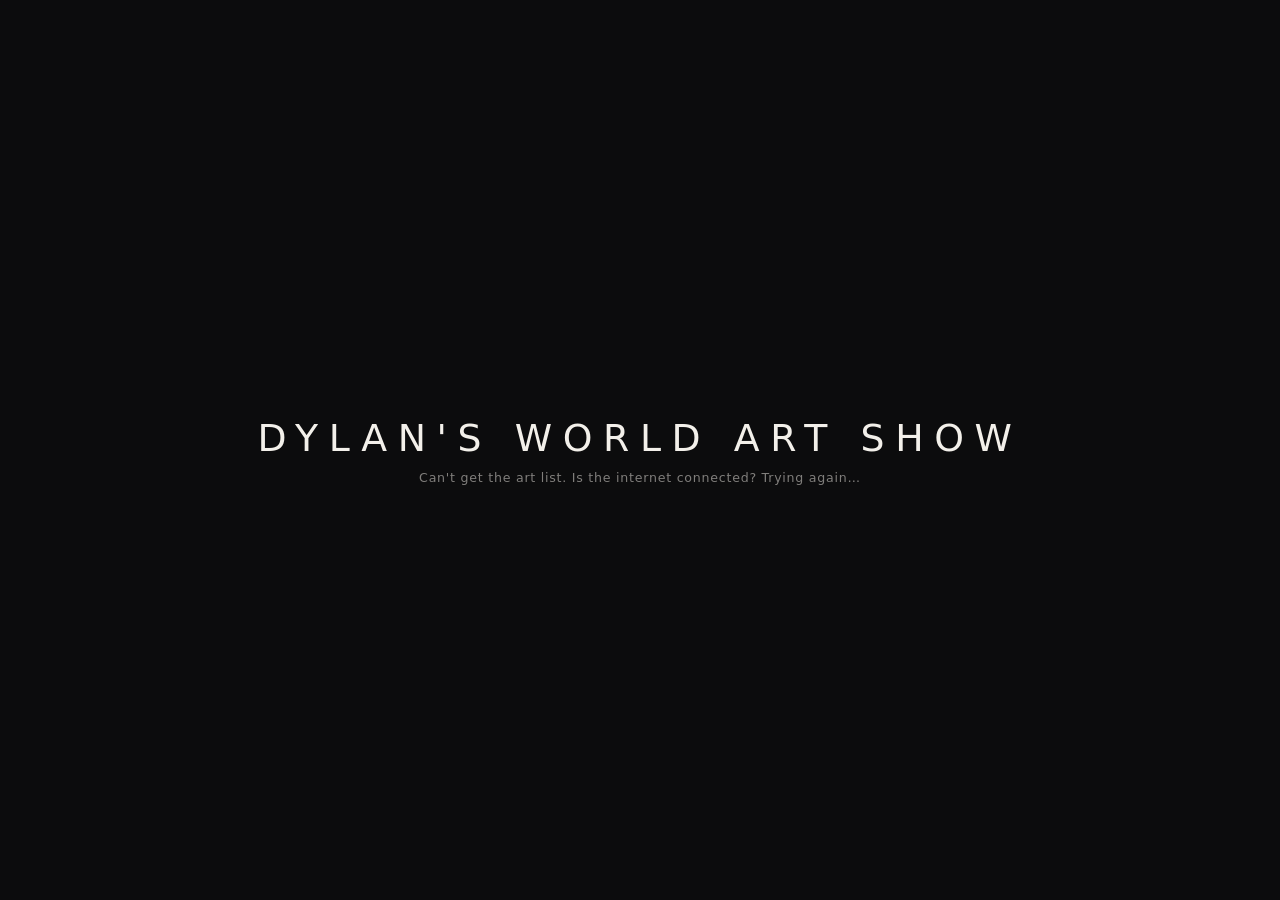
==== index.html @ 71cfb9f1 "v2.7: only a click on empty space closes; controls work, also inside the Morning/Night Screens (clos" ====
<!doctype html>
<html lang="en">
<head>
<meta charset="utf-8">
<meta name="viewport" content="width=device-width, initial-scale=1, viewport-fit=cover">
<title>Dylan's World Art Show</title>
<meta name="theme-color" content="#0c0c0d">
<!-- Added to an iPad home screen, it opens full screen like an app. -->
<meta name="apple-mobile-web-app-capable" content="yes">
<meta name="mobile-web-app-capable" content="yes">
<meta name="apple-mobile-web-app-status-bar-style" content="black-translucent">
<meta name="apple-mobile-web-app-title" content="Dylan's World Art Show">
<link rel="apple-touch-icon" href="icons/icon-180.png">
<link rel="manifest" href="manifest.json">
<link rel="icon" href="art.ico">
<style>
  :root {
    --bg: #0c0c0d;
    --ink: #f3f0ea;
    --ink-2: rgba(243, 240, 234, .74);
    --ink-3: rgba(243, 240, 234, .50);
    --label-h: clamp(66px, 9.5vh, 100px);
    --side: max(clamp(18px, 3vw, 56px), env(safe-area-inset-left), env(safe-area-inset-right));
    --top: calc(clamp(18px, 3.4vh, 44px) + env(safe-area-inset-top));
    --bottom: env(safe-area-inset-bottom);
    --fade: 1400ms;
  }
  html, body { margin: 0; height: 100%; overflow: hidden; background: var(--bg); }
  body {
    position: fixed; inset: 0;
    color: var(--ink);
    font-family: "Segoe UI Variable Text", "Segoe UI", -apple-system, system-ui, sans-serif;
    -webkit-font-smoothing: antialiased;
    user-select: none; -webkit-user-select: none; -webkit-touch-callout: none;
    -webkit-tap-highlight-color: transparent;
    touch-action: none;   /* swipes change the piece; no scrolling or zooming the page */
  }
  body.idle, body.idle * { cursor: none; }

  /* Two slides stacked; the new one fades in over the old one. */
  .slide { position: absolute; inset: 0; opacity: 0; transition: opacity var(--fade) ease; }
  .slide.shown { opacity: 1; }
  .slide.front { z-index: 1; }

  /* Every piece fills the same frame: the art is fitted whole (never cropped), and the space around it
     is filled with a soft, dark, blurred copy of the same piece. */
  .wash {
    position: absolute; inset: -80px;
    background-size: cover; background-position: center;
    filter: blur(50px) saturate(1.1) brightness(.40);
  }
  .shade { position: absolute; inset: 0; background: linear-gradient(to bottom, transparent 62%, rgba(0, 0, 0, .55)); }
  .frame {
    position: absolute; left: var(--side); right: var(--side);
    top: var(--top); bottom: calc(var(--label-h) + var(--bottom));
    display: flex; align-items: center; justify-content: center;
  }
  .art { display: block; box-shadow: 0 20px 70px rgba(0, 0, 0, .55), 0 3px 10px rgba(0, 0, 0, .35); }

  .label {
    position: absolute; right: var(--side); bottom: var(--bottom); height: var(--label-h);
    max-width: min(62vw, 900px);
    display: flex; flex-direction: column; justify-content: center; align-items: flex-end;
    gap: 3px; text-align: right;
  }
  @media (orientation: portrait) {
    .label { max-width: calc(100vw - 2 * var(--side) - 70px); }
  }
  .label > * { max-width: 100%; white-space: nowrap; overflow: hidden; text-overflow: ellipsis; }
  .who { font-size: clamp(13px, 1.55vh, 16px); font-weight: 600; letter-spacing: .01em; }
  .who .country { font-weight: 400; color: var(--ink-2); }
  .who .dot { color: var(--ink-3); margin: 0 .45em; font-weight: 400; }
  .what { font: italic clamp(12px, 1.4vh, 14.5px) Georgia, "Times New Roman", serif; color: var(--ink-2); }
  .where { font-size: clamp(10.5px, 1.2vh, 12px); color: var(--ink-3); text-decoration: none; letter-spacing: .02em; }
  .where:hover { color: var(--ink-2); text-decoration: underline; }

  #status {
    position: absolute; z-index: 2; left: var(--side); bottom: var(--bottom); height: var(--label-h);
    display: flex; align-items: center;
    font-size: clamp(11px, 1.25vh, 13px); color: var(--ink-3); letter-spacing: .04em;
  }
  #welcome {
    position: absolute; inset: 0; z-index: 3; display: flex; flex-direction: column;
    align-items: center; justify-content: center; gap: 10px; padding: 0 24px; text-align: center;
    transition: opacity 900ms ease; pointer-events: none;
  }
  #welcome h1 { margin: 0; font: 300 clamp(26px, 4.2vh, 44px) "Segoe UI Variable Display", "Segoe UI", -apple-system, system-ui, sans-serif; letter-spacing: .28em; text-transform: uppercase; }
  #welcome p { margin: 0; font-size: clamp(12px, 1.4vh, 14px); color: var(--ink-3); letter-spacing: .06em; }
  #welcome.gone { opacity: 0; }

  /* The desktop show (two screens, opened by launch.ps1 with ?desktop): the art fills this screen, and the
     artist, title and everything else about it are on the right screen. */
  /* Digital art on or off: shown while the show is paused (on the iPad, tap to pause). */
  #digital {
    display: none; position: absolute; z-index: 3; left: var(--side); top: var(--top);
    padding: 8px 16px; border-radius: 999px; border: 1px solid rgba(255, 255, 255, .3);
    background: rgba(0, 0, 0, .45); color: var(--ink); font-size: 14px; cursor: pointer;
  }
  #digital.on { background: rgba(255, 255, 255, .85); color: #111; }
  body.paused #digital { display: block; }
  #hideThis { display: none; position: absolute; z-index: 3; left: var(--side); top: calc(var(--top) + 48px); padding: 8px 16px; border-radius: 999px;
    border: 1px solid rgba(255, 255, 255, .3); background: rgba(0, 0, 0, .45); color: var(--ink); font-size: 14px; cursor: pointer; }
  body.paused #hideThis { display: block; }
  body.desktop .label, body.desktop #status, body.desktop #digital, body.desktop #hideThis { display: none; }
  body.desktop .frame { top: clamp(28px, 5vh, 60px); bottom: clamp(28px, 5vh, 60px); }
  #close {
    display: none; position: absolute; z-index: 4; top: 18px; right: 18px;
    width: 46px; height: 46px; border-radius: 50%; border: 1px solid rgba(255, 255, 255, .28);
    background: rgba(0, 0, 0, .38); color: #fff; font: 300 24px/44px "Segoe UI", sans-serif; text-align: center;
    cursor: pointer; opacity: .75; transition: opacity .2s, background .2s;
  }
  #close:hover { opacity: 1; background: rgba(190, 40, 40, .85); }
  body.desktop #close { display: block; }
  body.desktop.idle #close { cursor: pointer; }

  /* Light: a pale gallery wall around the piece instead of the dark one. */
  body.light { --bg: #efebe4; --ink: #1f1c18; --ink-2: rgba(31, 28, 24, .74); --ink-3: rgba(31, 28, 24, .50); }
  body.light .wash { filter: blur(70px) saturate(.9) brightness(1.45); opacity: .5; }
  body.light .shade { display: none; }
  body.light .art { box-shadow: 0 18px 50px rgba(0, 0, 0, .22), 0 2px 8px rgba(0, 0, 0, .15); }
  body.light #close { background: rgba(255, 255, 255, .6); color: #222; border-color: rgba(0, 0, 0, .2); }
  body.light #close:hover { background: rgba(190, 40, 40, .85); color: #fff; }
</style>
</head>
<body>
<div class="slide" id="slideA"></div>
<div class="slide" id="slideB"></div>
<div id="status"></div>
<div id="digital">Digital art: Off</div>
<div id="hideThis">Don't show this again</div>
<div id="welcome"><h1>Dylan's World Art Show</h1><p id="welcomeNote">Getting the newest art…</p></div>
<div id="close" title="Close both screens">✕</div>

<script src="close.js"></script>
<script>
'use strict';

const SECONDS_PER_PIECE = 60;
const LOAD_TIMEOUT_MS = 40000;          // some museum servers take a while to make the image
const CATALOG_REFRESH_MS = 60 * 60e3;   // while open, check for a newer art list every hour
// How often an artist comes up, by where their work comes from. The museums' picks count fully; DeviantArt
// (staff picks from a huge site) counts half, so it doesn't crowd out the museums.
const SOURCE_WEIGHT = { 'DeviantArt': 0.5 };

const $ = id => document.getElementById(id);
const statusEl = $('status');
const touch = matchMedia('(pointer: coarse)').matches;

// On the PC, launch.ps1 opens this page as the left of two screens (?desktop), served by its own small web
// server; the right screen (about.html) tells the story of whatever is showing here. The art list still
// comes from the website, so it's always the newest.
const DESKTOP = new URLSearchParams(location.search).has('desktop');
const SITE = 'https://dylaneinsidler.github.io/World-Art-Show/';
if (DESKTOP) document.body.classList.add('desktop');

// On the iPad the art matches the way it's held: landscape pieces when it's sideways, portrait pieces when
// it's upright (near-square pieces fit both). The computer's window is always wide, so it shows every shape.
const MATCH_SHAPE = touch;
function shapeOf(w, h) {
  if (!w || !h) return 'unknown';
  return w / h > 1.05 ? 'landscape' : h / w > 1.05 ? 'portrait' : 'square';
}
function screenShape() { return innerWidth >= innerHeight ? 'landscape' : 'portrait'; }
function fits(shape) { return !MATCH_SHAPE || shape === 'square' || shape === 'unknown' || shape === screenShape(); }

// ------------------------------------------------------------------ the art list

// GitHub rebuilds catalog.json every few hours from the museums, Wikidata and DeviantArt. It's fetched
// fresh every time the show opens (and again while it stays open), so the newest art is always in.
let catalogBuilt = null, catalogCheckedAt = 0;
let byCountry = new Map(), artistWeight = new Map(), countryWeight = new Map();
let artistMemory = 0, countryMemory = 0;

// Digital art (DeviantArt's picks) only when it's turned on: otherwise the show is the museums' paintings,
// drawings, prints and the like. On the iPad the choice is kept on the iPad (tap to pause, then "Digital
// art"); on the PC, launch.ps1 keeps it for every copy of the show (the switch is on the right screen).
let showDigital = DESKTOP ? false : load('digital', false);
let lastCatalog = null;

// Pieces never to show: ones you've hidden (the "Don't show again" button: kept on the iPad, or by launch.ps1
// on the PC), and any whose title points to male nudity or gay themes. Women are fine.
const UNWANTED = /\b(male nudes?|nude (man|men|male|boy|boys|youth)|naked (man|men|boy|boys)|(man|men|boy|boys) naked|gay|queer|lgbt\w*|homoerotic\w*|homosexual\w*|drag (queen|king)s?|two men|men kissing|boyfriends)\b/i;
const hiddenPages = new Set(DESKTOP ? [] : load('hidden', []));

function hidePieces(pages) {
  const fresh = pages.filter(p => !hiddenPages.has(p));
  if (!fresh.length) return;
  fresh.forEach(p => hiddenPages.add(p));
  if (!DESKTOP) save('hidden', [...hiddenPages]);
  if (lastCatalog) { useCatalog(lastCatalog); upcoming = null; }
  if (shownWork && hiddenPages.has(shownWork.page)) advance();
}

function setDigital(on) {
  if (on === showDigital) return;
  showDigital = on;
  if (!DESKTOP) save('digital', on);
  $('digital').textContent = `Digital art: ${on ? 'On' : 'Off'}`;
  $('digital').classList.toggle('on', on);
  if (lastCatalog) { useCatalog(lastCatalog); upcoming = null; }
  // Turned off with a digital piece on screen: on to a museum piece now.
  if (!on && shownWork && shownWork.source === 'DeviantArt' && !paused) advance();
}

async function fetchCatalog() {
  const r = await fetch(DESKTOP ? SITE + 'catalog.json' : 'catalog.json', { cache: 'no-cache' });
  if (!r.ok) throw new Error('catalog ' + r.status);
  return r.json();
}

function useCatalog(catalog) {
  const col = Object.fromEntries(catalog.fields.map((f, i) => [f, i]));
  // country -> artist -> works. A piece is picked by country first, so the show travels the world
  // instead of mostly showing the countries whose artists the museums collect most.
  lastCatalog = catalog;
  byCountry = new Map();
  artistWeight = new Map();
  for (const r of catalog.works) {
    if (!showDigital && r[col.source] === 'DeviantArt') continue;
    if (hiddenPages.has(r[col.page]) || UNWANTED.test(r[col.title] || '')) continue;
    const w = { artist: r[col.artist], country: r[col.country], title: r[col.title], date: r[col.date],
                source: r[col.source], page: r[col.page], image: r[col.image],
                shape: shapeOf(r[col.w], r[col.h]) };
    const country = w.country.split(' / ')[0];
    w.artistKey = w.artist + '|' + w.country;
    if (!byCountry.has(country)) byCountry.set(country, new Map());
    const artists = byCountry.get(country);
    if (!artists.has(w.artistKey)) artists.set(w.artistKey, []);
    artists.get(w.artistKey).push(w);
    artistWeight.set(w.artistKey, Math.max(artistWeight.get(w.artistKey) || 0, SOURCE_WEIGHT[w.source] ?? 1));
  }
  // Bigger art scenes come up more often, but only by the square root of their size, so every country
  // gets regular turns.
  countryWeight = new Map([...byCountry].map(([country, artists]) =>
    [country, Math.sqrt([...artists.keys()].reduce((sum, a) => sum + artistWeight.get(a), 0))]));
  artistMemory = Math.min(600, Math.floor(artistWeight.size * 0.6));
  countryMemory = Math.min(8, Math.floor(byCountry.size / 3));
  catalogBuilt = catalog.built;
}

async function refreshCatalog() {
  catalogCheckedAt = Date.now();
  try {
    const catalog = await fetchCatalog();
    if (catalog.built !== catalogBuilt && catalog.works.length) {
      useCatalog(catalog);
      upcoming = null;       // the next piece is picked again from the new list
    }
  } catch { /* offline for now: keep showing what we have */ }
}

// ------------------------------------------------------------------ memory between sessions

function load(key, fallback) {
  try { return JSON.parse(localStorage.getItem('worldArtShow.' + key)) ?? fallback; } catch { return fallback; }
}
function save(key, value) {
  try { localStorage.setItem('worldArtShow.' + key, JSON.stringify(value)); } catch { /* private window: fine */ }
}
const seen = new Set(load('seen', []));                // pages already shown, so pieces don't repeat
let recentArtists = load('recentArtists', []);          // no artist twice until many others have had a turn
let recentCountries = load('recentCountries', []);      // and no country twice in a row
// A museum whose image server keeps refusing (on October 9 the Art Institute of Chicago's turned everyone away) is
// set aside for half an hour, so the show goes on with the others instead of stalling.
const hostFails = new Map(), hostDownUntil = new Map();
const hostOf = url => { try { return new URL(url).host; } catch { return ''; } };
const usableImage = w => !failed.has(w.image) && !((hostDownUntil.get(hostOf(w.image)) || 0) > Date.now());
const failed = new Set();                               // images that wouldn't load this session

function remember(work) {
  seen.add(work.page);
  if (seen.size > 30000) seen.delete(seen.values().next().value);
  recentArtists = [...recentArtists.filter(a => a !== work.artistKey), work.artistKey].slice(-artistMemory);
  const country = work.country.split(' / ')[0];
  recentCountries = [...recentCountries.filter(c => c !== country), country].slice(-countryMemory);
  save('seen', [...seen]);
  save('recentArtists', recentArtists);
  save('recentCountries', recentCountries);
}

// ------------------------------------------------------------------ choosing the next piece

function randomItem(list) { return list[Math.floor(Math.random() * list.length)]; }

function weightedItem(list, weightOf) {
  let r = Math.random() * list.reduce((sum, x) => sum + weightOf(x), 0);
  for (const x of list) { if ((r -= weightOf(x)) < 0) return x; }
  return list[list.length - 1];
}

function pickWork(avoid, retried = false) {
  const recentA = new Set(recentArtists), recentC = new Set(recentCountries);
  const options = [];
  for (const [country, artists] of byCountry) {
    if (recentC.has(country)) continue;
    const fresh = [...artists.keys()].filter(a => !recentA.has(a) && !avoid.has(a) &&
                                             artists.get(a).some(w => fits(w.shape) && usableImage(w)));
    if (fresh.length) options.push({ country, fresh });
  }
  if (!options.length) {                 // everything is "recent": forget the history and start over
    if (avoid.size || retried) return null;
    recentArtists = []; recentCountries = [];
    return pickWork(avoid, true);
  }
  const choice = weightedItem(options, o => countryWeight.get(o.country));
  const artist = weightedItem(choice.fresh, a => artistWeight.get(a));
  const usable = byCountry.get(choice.country).get(artist).filter(w => fits(w.shape) && usableImage(w));
  const unseen = usable.filter(w => !seen.has(w.page));
  return randomItem(unseen.length ? unseen : usable);
}

function loadImage(url) {
  return new Promise((resolve, reject) => {
    const img = new Image();
    const timer = setTimeout(() => { img.src = ''; reject(new Error('timeout')); }, LOAD_TIMEOUT_MS);
    img.onload = () => {
      clearTimeout(timer);
      if (img.naturalWidth < 50 || img.naturalHeight < 50) { reject(new Error('too small')); return; }
      // Decoding ahead makes the fade smooth, but browsers hold it back while the page is hidden
      // (window covered, iPad asleep), so don't wait on it for more than a moment.
      Promise.race([img.decode().catch(() => {}), new Promise(r => setTimeout(r, 2000))]).then(() => resolve(img));
    };
    img.onerror = () => { clearTimeout(timer); reject(new Error('failed')); };
    img.src = url;
  });
}

// Finds a piece whose image actually loads. Tries several, since a museum server can be slow or down.
async function prepareNext() {
  const avoid = new Set();
  for (let attempt = 0; attempt < 12; attempt++) {
    const work = pickWork(avoid);
    if (!work) break;
    avoid.add(work.artistKey);
    let img;
    try {
      img = await loadImage(work.image);
    } catch {
      failed.add(work.image);
      const host = hostOf(work.image), n = (hostFails.get(host) || 0) + 1;
      hostFails.set(host, n);
      if (n >= 3) { hostDownUntil.set(host, Date.now() + 30 * 60e3); hostFails.set(host, 0); }
      continue;
    }
    hostFails.set(hostOf(work.image), 0);
    hostFails.set(hostOf(work.image), 0);
    // The art list's size can be missing or off; the loaded picture has the real shape.
    work.shape = shapeOf(img.naturalWidth, img.naturalHeight);
    if (fits(work.shape)) return { work, img };
  }
  return null;
}

// ------------------------------------------------------------------ showing it

const slides = [$('slideA'), $('slideB')];
let front = 0;

function el(tag, cls, text) {
  const e = document.createElement(tag);
  if (cls) e.className = cls;
  if (text != null) e.textContent = text;
  return e;
}

function displayPath(url) {
  let path = url.replace(/^https?:\/\/(www\.)?/, '').replace(/[?#].*$/, '');
  try { path = decodeURIComponent(path); } catch { /* keep as is */ }
  return path.replace(/_/g, ' ');
}

function fitArt(slide) {
  const frame = slide.querySelector('.frame'), art = slide.querySelector('.art');
  if (!frame || !art) return;
  const scale = Math.min(frame.clientWidth / art.naturalWidth, frame.clientHeight / art.naturalHeight);
  art.style.width = Math.round(art.naturalWidth * scale) + 'px';
  art.style.height = Math.round(art.naturalHeight * scale) + 'px';
}

function show({ work, img }) {
  const next = slides[1 - front], prev = slides[front];
  next.replaceChildren();

  const wash = el('div', 'wash');
  wash.style.backgroundImage = `url("${work.image.replace(/"/g, '%22')}")`;
  const frame = el('div', 'frame');
  img.className = 'art';
  img.alt = `${work.title} by ${work.artist}`;
  frame.append(img);

  const who = el('div', 'who');
  who.append(el('span', 'artist', work.artist), el('span', 'dot', '·'), el('span', 'country', work.country));
  const what = el('div', 'what', work.date ? `${work.title}, ${work.date}` : work.title);
  const where = el('a', 'where', displayPath(work.page));
  where.href = work.page;
  where.target = '_blank';
  where.rel = 'noopener';
  where.title = work.source;
  const label = el('div', 'label');
  label.append(who, what, where);

  next.append(wash, el('div', 'shade'), frame, label);
  fitArt(next);
  next.classList.add('front');
  prev.classList.remove('front');
  void next.offsetWidth;          // start the fade from fully transparent
  next.classList.add('shown');
  front = 1 - front;
  setTimeout(() => { if (slides[front] !== prev) prev.classList.remove('shown'); }, 1500);
  $('welcome').classList.add('gone');
  shownWork = work;
}

// ------------------------------------------------------------------ the show

const history = [];      // shown pieces, for going back
let place = -1;          // where we are in history
let upcoming = null;     // the next piece, loading in the background
let timer = null;
let timeLeft = 0;        // ms until the next piece, counting only time the show is actually on screen
let timerStarted = 0;
let paused = false;
let busy = false;

function setStatus(text) { statusEl.textContent = text || ''; }

function runTimer() {
  clearTimeout(timer);
  timer = null;
  if (!paused && !document.hidden) {
    timerStarted = Date.now();
    timer = setTimeout(advance, timeLeft);
  }
  tellRightScreen();
}

function schedule(ms = SECONDS_PER_PIECE * 1000) {
  // On the PC, pieces change on the minute, in step with the Morning and Night Screens, which switch apps
  // on the minute: each time the show comes up there, a new piece arrives with it.
  if (DESKTOP && ms === SECONDS_PER_PIECE * 1000) ms = 60000 - (Date.now() % 60000) || 60000;
  timeLeft = ms;
  runTimer();
}

async function advance() {
  if (busy || !byCountry.size) return;
  busy = true;
  clearTimeout(timer);
  let ready;
  if (place < history.length - 1) {                  // stepping forward again after going back
    const work = history[place + 1];
    ready = await loadImage(work.image).then(img => ({ work, img }), () => null);
    if (ready) place++;
  } else {
    ready = await (upcoming || prepareNext());
    upcoming = null;
    if (ready) { history.push(ready.work); place = history.length - 1; remember(ready.work); }
  }
  if (ready) {
    show(ready);
    setStatus(paused ? 'Paused' : '');
  } else {
    setStatus("Can't reach the art collections right now. Trying again…");
    $('welcomeNote').textContent = "Can't reach the art collections. Is the internet connected? Trying again…";
  }
  busy = false;
  if (!upcoming) upcoming = prepareNext();
  schedule(ready ? SECONDS_PER_PIECE * 1000 : 15000);
}

async function goBack() {
  if (busy || place <= 0) return;
  busy = true;
  const work = history[place - 1];
  const ready = await loadImage(work.image).then(img => ({ work, img }), () => null);
  if (ready) { place--; show(ready); }
  busy = false;
  schedule();
}

function togglePause() {
  if (!paused && timer) timeLeft = Math.max(0, timeLeft - (Date.now() - timerStarted));
  paused = !paused;
  setStatus(paused ? 'Paused' : '');
  document.body.classList.toggle('paused', paused);       // shows the Digital art button (iPad)
  if (paused) { clearTimeout(timer); timer = null; tellRightScreen(); } else runTimer();   // resume where it left off
}

// ------------------------------------------------------------------ the right screen (desktop show only)

// The two screens share what's showing through launch.ps1's web server: this one posts the piece on screen
// (and when the next one is due), and picks up the buttons pressed and the Light / Dark switch on the right.
let shownWork = null, lastSent = '';
function tellRightScreen() {
  if (!DESKTOP || !shownWork) return;
  const { artist, country, title, date, source, page, image } = shownWork;
  const body = JSON.stringify({ work: { artist, country, title, date, source, page, image },
                                paused, nextAt: timer ? timerStarted + timeLeft : null,
                                seconds: SECONDS_PER_PIECE, canGoBack: place > 0, digital: showDigital });
  if (body === lastSent) return;
  lastSent = body;
  fetch('/api/state?key=now', { method: 'POST', body }).catch(() => {});
}

// ?theme= in the address (the Morning and Night Screens use it) wins over the switch.
const FORCED_THEME = new URLSearchParams(location.search).get('theme');
function applyTheme(theme) { document.body.classList.toggle('light', (FORCED_THEME || theme) === 'light'); }

async function listenToRightScreen() {
  let v = -1, lastCommand = null;
  for (;;) {
    try {
      const r = await (await fetch('/api/state?v=' + v, { cache: 'no-store' })).json();
      v = r.v;
      applyTheme(r.state.theme);
      setDigital(r.state.digital === true);
      if (Array.isArray(r.state.hidden)) hidePieces(r.state.hidden);
      const c = r.state.command;
      if (c && lastCommand !== null && c.n !== lastCommand) {
        if (c.do === 'next') advance();
        else if (c.do === 'back') goBack();
        else if (c.do === 'pause') togglePause();
      }
      lastCommand = c ? c.n : 0;
    } catch {
      await new Promise(r => setTimeout(r, 2000));   // the server is starting or closing
    }
  }
}

if (DESKTOP) {
  $('close').addEventListener('click', () => window.close());
  document.addEventListener('keydown', e => { if (e.key === 'Escape') window.close(); });
  listenToRightScreen();
}

function toggleFullscreen() {
  const d = document, e = d.documentElement;
  if (d.fullscreenElement || d.webkitFullscreenElement) (d.exitFullscreen || d.webkitExitFullscreen).call(d);
  else (e.requestFullscreen || e.webkitRequestFullscreen)?.call(e);
}

// ------------------------------------------------------------------ controls

// Keyboard (computer): arrows step, Space pauses, F for full screen.
document.addEventListener('keydown', e => {
  if (e.key === 'ArrowRight') advance();
  else if (e.key === 'ArrowLeft') goBack();
  else if (e.key === ' ') { e.preventDefault(); togglePause(); }
  else if (!DESKTOP && (e.key === 'f' || e.key === 'F' || e.key === 'F11')) { e.preventDefault(); toggleFullscreen(); }
});
if (!touch && !DESKTOP) document.addEventListener('dblclick', toggleFullscreen);

// Touch (iPad): swipe left for the next piece, right to go back, tap to pause.
let touchStart = null;
document.addEventListener('touchstart', e => {
  const t = e.touches[0];
  touchStart = e.touches.length === 1 ? { x: t.clientX, y: t.clientY, at: Date.now() } : null;
}, { passive: true });
document.addEventListener('touchend', e => {
  if (!touchStart || e.target.closest('a')) return;   // tapping the link opens the piece's page
  if (e.target.closest('#digital, #hideThis')) { touchStart = null; return; }   // their clicks (below) do it
  const t = e.changedTouches[0], dx = t.clientX - touchStart.x, dy = t.clientY - touchStart.y;
  if (Math.abs(dx) > 50 && Math.abs(dx) > Math.abs(dy)) dx < 0 ? advance() : goBack();
  else if (Math.hypot(dx, dy) < 12 && Date.now() - touchStart.at < 500) togglePause();
  touchStart = null;
});

// Turning the iPad or resizing the window re-fits the art to the new frame. (Watching the page's size
// catches every change; a turned iPad doesn't always send a resize event.) On the iPad, turning it also
// changes which pieces fit: the next one is picked again, and a piece that no longer fits is replaced
// once the turn has settled.
let lastShape = screenShape(), turnTimer;
function onSizeChange() {
  slides.forEach(fitArt);
  if (!MATCH_SHAPE || screenShape() === lastShape) return;
  lastShape = screenShape();
  upcoming = null;
  clearTimeout(turnTimer);
  turnTimer = setTimeout(() => {
    const current = history[place];
    if (current && !fits(current.shape) && !paused) advance();
  }, 700);
}
new ResizeObserver(onSizeChange).observe(document.body);
window.addEventListener('resize', onSizeChange);              // also fires while the page is in the background
window.addEventListener('orientationchange', onSizeChange);

// Hide the mouse pointer when it's not moving.
let idleTimer;
document.addEventListener('mousemove', () => {
  document.body.classList.remove('idle');
  clearTimeout(idleTimer);
  idleTimer = setTimeout(() => document.body.classList.add('idle'), 2500);
});

// On an iPad the show is a picture frame: keep the screen from going to sleep while it's open.
let wakeLock = null;
async function keepScreenOn() {
  if (!touch || !navigator.wakeLock || document.hidden || wakeLock) return;
  try {
    wakeLock = await navigator.wakeLock.request('screen');
    wakeLock.addEventListener('release', () => { wakeLock = null; });
  } catch { /* not allowed right now: the screen sleeps as usual */ }
}

// While the show is minimized, covered or in the background, the clock stops: each piece gets its full
// minute on screen. Coming back after a while also fetches the newest art list (an iPad home-screen app
// resumes where it was instead of starting over, so this is its "opening").
document.addEventListener('visibilitychange', () => {
  if (document.hidden) {
    if (timer) timeLeft = Math.max(0, timeLeft - (Date.now() - timerStarted));
    clearTimeout(timer);
    timer = null;
  } else {
    if (Date.now() - catalogCheckedAt > 10 * 60e3) refreshCatalog();
    keepScreenOn();
    runTimer();
  }
});

// ------------------------------------------------------------------ start

$('digital').textContent = `Digital art: ${showDigital ? 'On' : 'Off'}`;
$('digital').classList.toggle('on', showDigital);
$('digital').addEventListener('click', e => { e.stopPropagation(); setDigital(!showDigital); });
$('hideThis').addEventListener('click', e => { e.stopPropagation(); if (shownWork) hidePieces([shownWork.page]); });

(async function start() {
  catalogCheckedAt = Date.now();
  try {
    useCatalog(await fetchCatalog());
  } catch {
    $('welcomeNote').textContent = "Can't get the art list. Is the internet connected? Trying again…";
    setTimeout(start, 15000);
    return;
  }
  keepScreenOn();
  setInterval(refreshCatalog, CATALOG_REFRESH_MS);
  advance();
})();
</script>
</body>
</html>
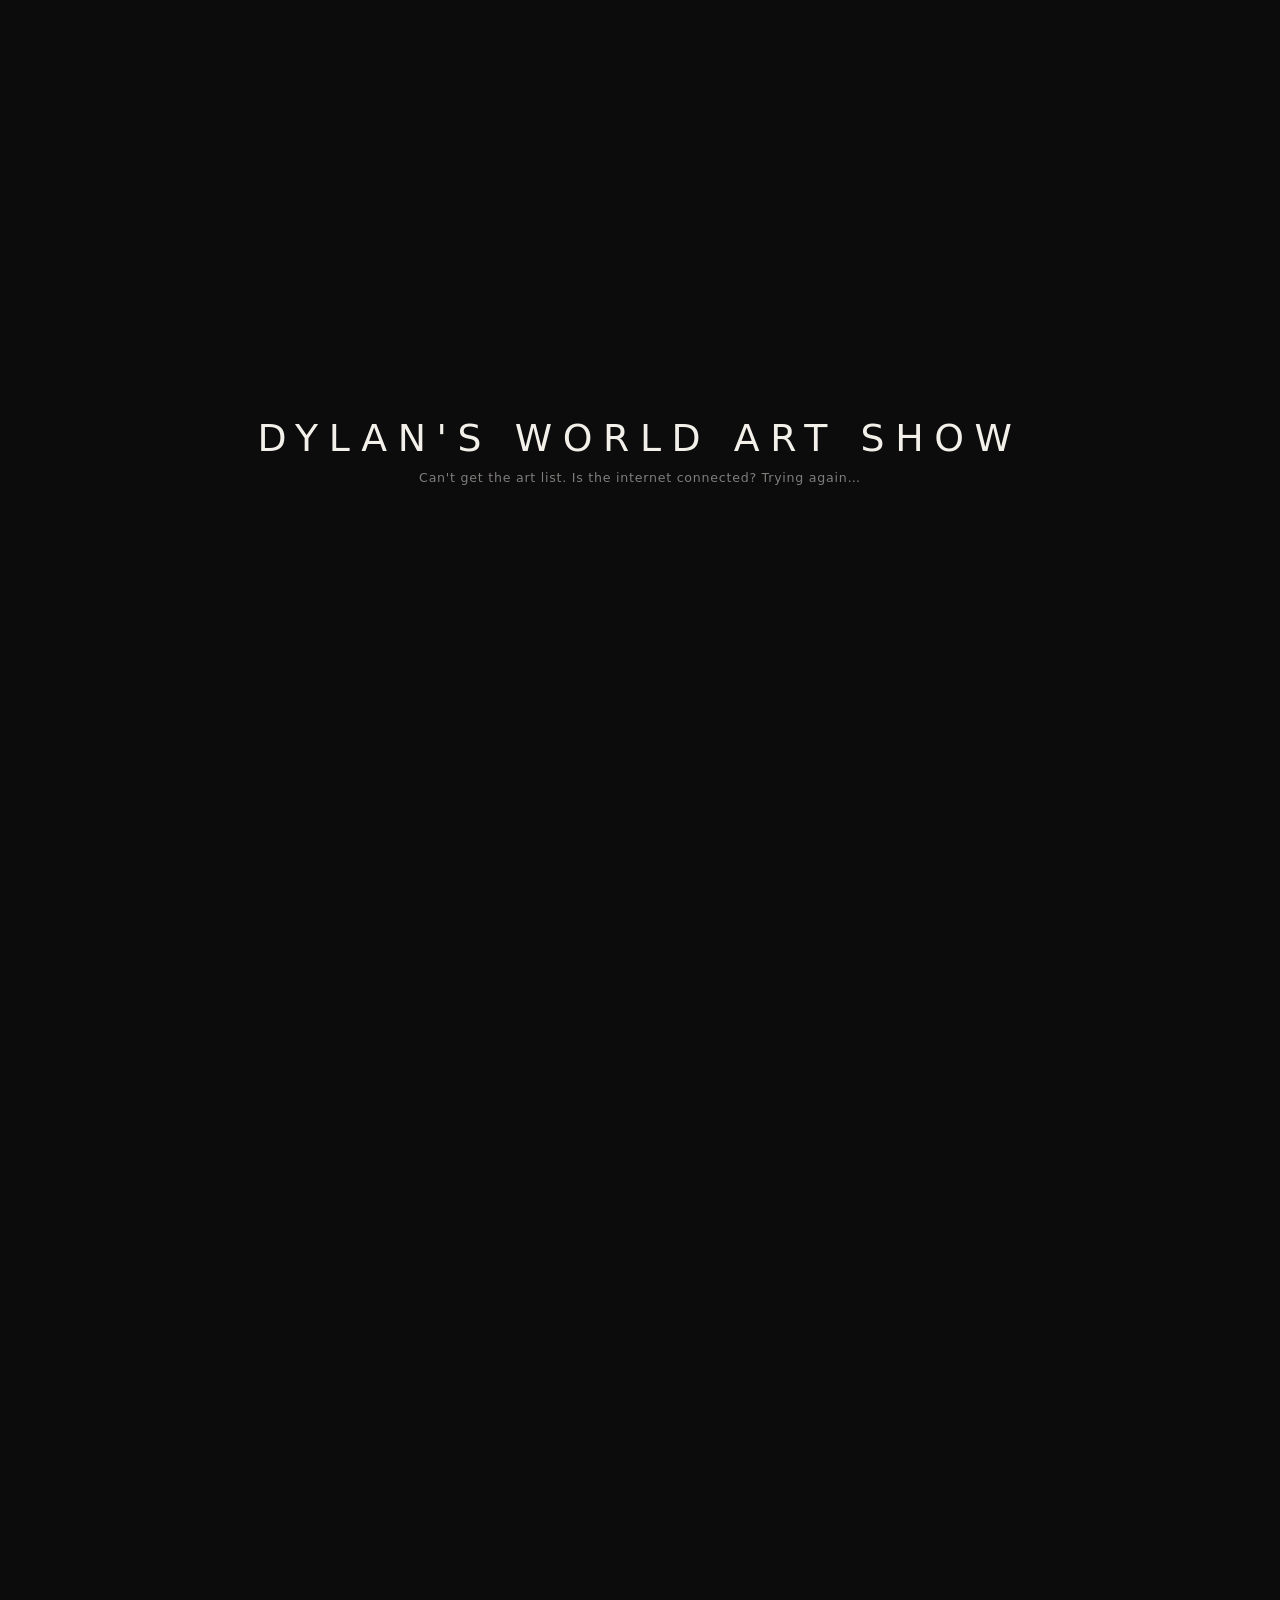
==== commit fbae4ef8: "v2.9: iPad and iPhone: swipe up for the artist, the story, the map and where it is now Co-Authored-B" ====
--- a/index.html
+++ b/index.html
@@ -13,6 +13,7 @@
 <link rel="apple-touch-icon" href="icons/icon-180.png">
 <link rel="manifest" href="manifest.json">
 <link rel="icon" href="art.ico">
+<link rel="stylesheet" href="details.css">
 <style>
   :root {
     --bg: #0c0c0d;
@@ -131,7 +132,9 @@
 <div id="welcome"><h1>Dylan's World Art Show</h1><p id="welcomeNote">Getting the newest art…</p></div>
 <div id="close" title="Close both screens">✕</div>
 
+<script src="opened.js" onerror="void 0"></script>
 <script src="close.js"></script>
+<script src="details.js"></script>
 <script>
 'use strict';
 
@@ -409,6 +412,7 @@
   setTimeout(() => { if (slides[front] !== prev) prev.classList.remove('shown'); }, 1500);
   $('welcome').classList.add('gone');
   shownWork = work;
+  window.ArtDetails?.newPiece(work);   // the details sheet (details.js) starts hidden for every new piece
 }
 
 // ------------------------------------------------------------------ the show
@@ -420,14 +424,18 @@
 let timeLeft = 0;        // ms until the next piece, counting only time the show is actually on screen
 let timerStarted = 0;
 let paused = false;
+let held = false;        // the details sheet is open (iPad and iPhone): the piece stays until it's closed
 let busy = false;
 
-function setStatus(text) { statusEl.textContent = text || ''; }
+function setStatus(text) {
+  statusEl.textContent = text || '';
+  document.body.classList.toggle('has-status', !!text);   // the "Details" handle gives way to it
+}
 
 function runTimer() {
   clearTimeout(timer);
   timer = null;
-  if (!paused && !document.hidden) {
+  if (!paused && !held && !document.hidden) {
     timerStarted = Date.now();
     timer = setTimeout(advance, timeLeft);
   }
@@ -485,6 +493,15 @@
   document.body.classList.toggle('paused', paused);       // shows the Digital art button (iPad)
   if (paused) { clearTimeout(timer); timer = null; tellRightScreen(); } else runTimer();   // resume where it left off
 }
+
+// While the details sheet (details.js) is open the clock waits, and picks up where it was when it closes.
+function holdClock(on) {
+  if (on === held) return;
+  if (on && timer) timeLeft = Math.max(0, timeLeft - (Date.now() - timerStarted));
+  held = on;
+  if (held) { clearTimeout(timer); timer = null; } else runTimer();
+}
+window.ArtShow = { holdClock, current: () => shownWork };
 
 // ------------------------------------------------------------------ the right screen (desktop show only)
 
@@ -551,13 +568,15 @@
 });
 if (!touch && !DESKTOP) document.addEventListener('dblclick', toggleFullscreen);
 
-// Touch (iPad): swipe left for the next piece, right to go back, tap to pause.
+// Touch (iPad): swipe left for the next piece, right to go back, tap to pause. Swiping up opens the details
+// sheet (details.js), which handles its own swipes and taps first.
 let touchStart = null;
 document.addEventListener('touchstart', e => {
   const t = e.touches[0];
   touchStart = e.touches.length === 1 ? { x: t.clientX, y: t.clientY, at: Date.now() } : null;
 }, { passive: true });
 document.addEventListener('touchend', e => {
+  if (window.ArtDetails?.claimed(e)) { touchStart = null; return; }
   if (!touchStart || e.target.closest('a')) return;   // tapping the link opens the piece's page
   if (e.target.closest('#digital, #hideThis')) { touchStart = null; return; }   // their clicks (below) do it
   const t = e.changedTouches[0], dx = t.clientX - touchStart.x, dy = t.clientY - touchStart.y;
--- a/details.css
+++ b/details.css
@@ -0,0 +1,99 @@
+/* The details sheet on the iPad and iPhone (details.js): swipe up on the art to see the story, the artist,
+   where it came from on a map, and where it is now. Hidden until asked for. Not used by the PC's two screens. */
+#details, #detailsScrim, #detailsHandle { --accent: #e0a458; --sheet: rgba(22, 21, 20, .90); --line: rgba(243, 240, 234, .13);
+  --sea: rgba(255, 255, 255, .04); --land: rgba(243, 240, 234, .17); --sans: -apple-system, "Segoe UI Variable Text", "Segoe UI", system-ui, sans-serif;
+  --serif: Georgia, "Times New Roman", serif; }
+
+/* The little "Details" handle, bottom left, where "Paused" shows when the show is paused. */
+#detailsHandle {
+  position: absolute; z-index: 2; left: calc(var(--side) - 10px); bottom: var(--bottom); height: var(--label-h);
+  display: none; flex-direction: column; align-items: center; justify-content: center; gap: 2px;
+  padding: 0 10px; border: 0; background: none; color: var(--ink-3); cursor: pointer;
+  font: 600 10px var(--sans); letter-spacing: .16em; text-transform: uppercase; opacity: .8;
+  -webkit-tap-highlight-color: transparent;
+}
+#detailsHandle svg { width: 18px; height: 10px; }
+body.details-ready #detailsHandle { display: flex; }
+body.paused #detailsHandle, body.has-status #detailsHandle, body.details-open #detailsHandle { display: none; }
+
+/* Behind the sheet, the art dims a little; a tap there closes the sheet. */
+#detailsScrim {
+  position: absolute; inset: 0; z-index: 5; background: rgba(0, 0, 0, .38);
+  opacity: 0; visibility: hidden; transition: opacity .38s ease, visibility 0s linear .38s;
+}
+body.details-open #detailsScrim { opacity: 1; visibility: visible; transition: opacity .38s ease; }
+
+#details {
+  position: absolute; z-index: 6; left: 0; right: 0; bottom: 0; margin: 0 auto;
+  width: min(100%, 1100px); height: min(80vh, 780px);
+  display: flex; flex-direction: column;
+  background: var(--sheet); color: var(--ink);
+  -webkit-backdrop-filter: blur(28px) saturate(1.25); backdrop-filter: blur(28px) saturate(1.25);
+  border-radius: 22px 22px 0 0; box-shadow: 0 -12px 50px rgba(0, 0, 0, .45);
+  border: 1px solid var(--line); border-bottom: 0;
+  transform: translateY(105%); visibility: hidden;
+  transition: transform .42s cubic-bezier(.2, .85, .25, 1), visibility 0s linear .42s;
+  font-family: var(--sans);
+}
+body.details-open #details { transform: translateY(0); visibility: visible; transition: transform .42s cubic-bezier(.2, .85, .25, 1); }
+/* While a finger moves the sheet, it follows the finger (details.js sets where); let go and it settles. */
+body.details-dragging #details, body.details-dragging #detailsScrim { transition: none; visibility: visible; }
+@media (orientation: portrait) { #details { height: 78vh; } }
+
+#details .grab { flex: none; height: 26px; display: flex; align-items: center; justify-content: center; cursor: grab; }
+#details .grab::before { content: ""; width: 40px; height: 5px; border-radius: 3px; background: rgba(243, 240, 234, .32); }
+
+#details .scroll {
+  flex: 1; min-height: 0; overflow-y: auto; overscroll-behavior: contain; -webkit-overflow-scrolling: touch;
+  touch-action: pan-y;
+  padding: 2px max(28px, env(safe-area-inset-right)) calc(28px + env(safe-area-inset-bottom)) max(28px, env(safe-area-inset-left));
+}
+
+#details .eyebrow { display: flex; align-items: center; gap: .55em; font-size: 12px; letter-spacing: .16em; text-transform: uppercase; color: var(--ink-3); }
+#details .eyebrow img { height: 13px; border-radius: 2px; box-shadow: 0 0 0 1px rgba(128, 128, 128, .3); }
+#details h2.title { margin: 8px 0 4px; font: italic 400 clamp(23px, 3.2vw, 32px)/1.15 var(--serif); }
+#details .byline { font-size: 16px; font-weight: 600; }
+#details .byline .life { font-weight: 400; color: var(--ink-2); margin-left: .5em; }
+#details .facts { margin-top: 6px; font-size: 13.5px; line-height: 1.5; color: var(--ink-2); }
+#details .facts span + span::before { content: "·"; margin: 0 .55em; color: var(--ink-3); }
+
+#details .cols { display: grid; grid-template-columns: 1fr; gap: 0 36px; margin-top: 4px; }
+#details.wide .cols { grid-template-columns: 56fr 44fr; }
+#details h3 {
+  margin: 22px 0 8px; padding-bottom: 6px; border-bottom: 1px solid var(--line);
+  font: 600 11px var(--sans); letter-spacing: .22em; text-transform: uppercase; color: var(--accent);
+}
+#details .prose p { margin: 0 0 10px; font: 15.5px/1.6 var(--serif); color: var(--ink-2); }
+#details .prose p.note { font: italic 13.5px/1.5 var(--sans); color: var(--ink-3); }
+#details .lines div { font-size: 14px; line-height: 1.55; color: var(--ink-2); }
+#details .lines strong { color: var(--ink); font-weight: 600; }
+#details .lines .now { color: var(--ink); }
+#details .lines .now::before { content: ""; display: inline-block; width: 8px; height: 8px; margin-right: 7px; border-radius: 50%; background: var(--ink-3); vertical-align: 1px; }
+#details .lines .now.on::before { background: #7cc48a; }
+#details .person { display: flex; gap: 14px; align-items: flex-start; }
+#details .person img { width: 64px; height: 64px; border-radius: 50%; object-fit: cover; flex: none; background: rgba(255, 255, 255, .06); margin-top: 3px; }
+#details .person .prose { flex: 1; min-width: 0; }
+#details .loading { font: italic 13.5px var(--sans); color: var(--ink-3); }
+
+#details .map { position: relative; margin-top: 22px; aspect-ratio: 2 / 1; border-radius: 12px; overflow: hidden; background: var(--sea); border: 1px solid var(--line); }
+#details .map svg { position: absolute; inset: 0; width: 100%; height: 100%; display: block; }
+#details .map .land { fill: var(--land); stroke: rgba(22, 21, 20, .9); stroke-width: .6; vector-effect: non-scaling-stroke; fill-rule: evenodd; }
+#details .map .land.home { fill: var(--accent); fill-opacity: .85; }
+#details .map .route { fill: none; stroke: rgba(243, 240, 234, .8); stroke-width: 1.5; stroke-dasharray: 4 5; vector-effect: non-scaling-stroke; }
+#details .map .dot { fill: var(--accent); stroke: #161514; }
+#details .map .ring { fill: none; stroke: var(--accent); animation: details-ping 2.4s ease-out infinite; transform-box: fill-box; transform-origin: center; }
+#details .map .museum { fill: #f3f0ea; stroke: #161514; }
+#details .map .place { fill: #f3f0ea; font-family: var(--sans); font-weight: 600; paint-order: stroke; stroke: rgba(22, 21, 20, .85); }
+@keyframes details-ping { from { transform: scale(.6); opacity: 1; } to { transform: scale(2.6); opacity: 0; } }
+#details .key { margin-top: 7px; display: flex; flex-wrap: wrap; gap: 4px 16px; font-size: 12px; color: var(--ink-3); }
+#details .key i { display: inline-block; width: 9px; height: 9px; margin-right: 6px; vertical-align: -1px; }
+#details .key .k-home i { border-radius: 50%; background: var(--accent); }
+#details .key .k-museum i { background: #f3f0ea; }
+
+#details .links a {
+  display: inline-flex; align-items: center; gap: 6px; margin: 0 8px 8px 0; padding: 8px 14px;
+  border-radius: 999px; border: 1px solid var(--line); background: rgba(255, 255, 255, .05);
+  color: var(--ink); font-size: 13.5px; text-decoration: none;
+}
+#details .links a::after { content: "↗"; color: var(--ink-3); }
+#details .credit { margin-top: 10px; font-size: 11.5px; line-height: 1.5; color: var(--ink-3); }
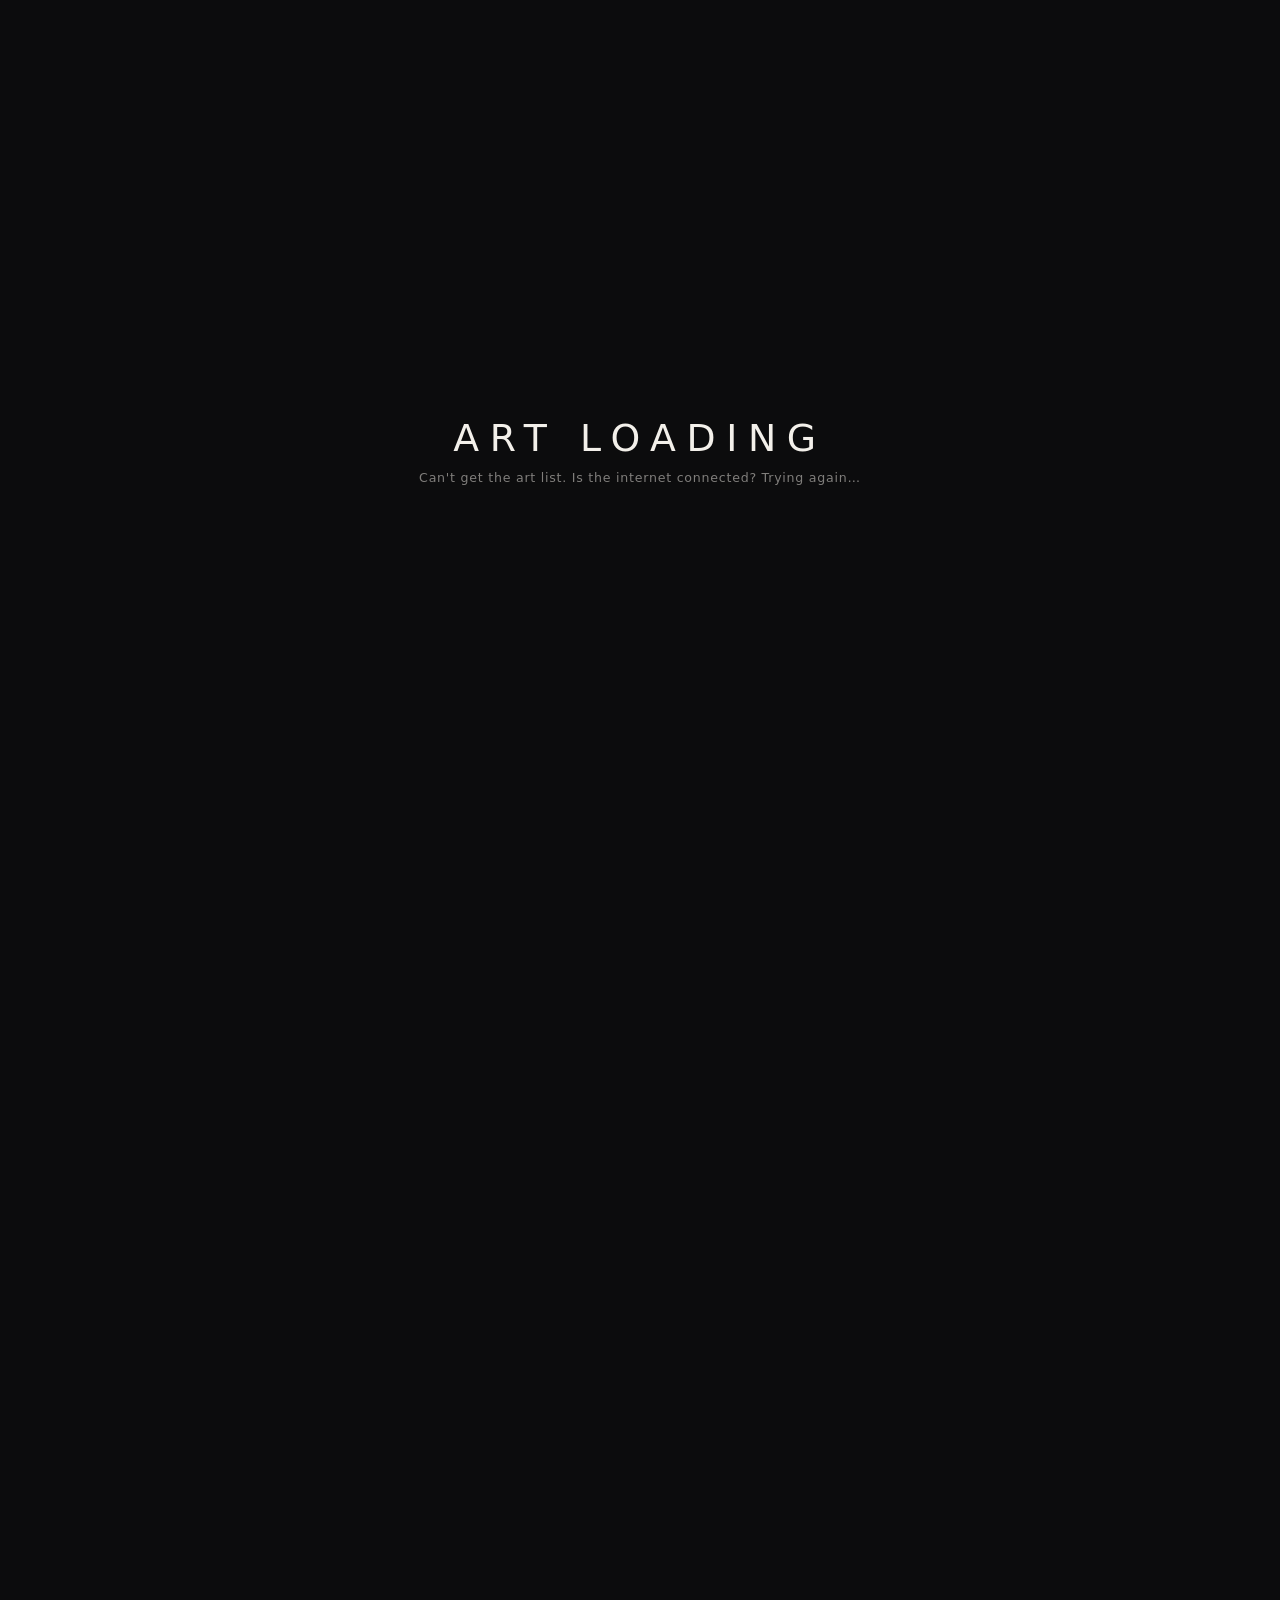
==== commit 94c665d4: "v2.15: the loading cover says Art loading Co-Authored-By: Claude Opus 5.5 <noreply@anthropic.com>" ====
--- a/index.html
+++ b/index.html
@@ -5,6 +5,9 @@
 <meta name="viewport" content="width=device-width, initial-scale=1, viewport-fit=cover">
 <title>Dylan's World Art Show</title>
 <meta name="theme-color" content="#0c0c0d">
+<!-- The art is asked for without saying which page wants it: the Art Institute of Chicago refuses pictures for a
+     page on this computer (localhost, where the PC and the Screens run the show), so they never showed there. -->
+<meta name="referrer" content="no-referrer">
 <!-- Added to an iPad home screen, it opens full screen like an app. -->
 <meta name="apple-mobile-web-app-capable" content="yes">
 <meta name="mobile-web-app-capable" content="yes">
@@ -129,7 +132,7 @@
 <div id="status"></div>
 <div id="digital">Digital art: Off</div>
 <div id="hideThis">Don't show this again</div>
-<div id="welcome"><h1>Dylan's World Art Show</h1><p id="welcomeNote">Getting the newest art…</p></div>
+<div id="welcome"><h1>Art loading</h1><p id="welcomeNote">Getting the newest art…</p></div>
 <div id="close" title="Close both screens">✕</div>
 
 <script src="opened.js" onerror="void 0"></script>
@@ -139,7 +142,7 @@
 'use strict';
 
 const SECONDS_PER_PIECE = 60;
-const LOAD_TIMEOUT_MS = 40000;          // some museum servers take a while to make the image
+const LOAD_TIMEOUT_MS = 15000;          // a museum server that hasn't sent the picture by then is stuck
 const CATALOG_REFRESH_MS = 60 * 60e3;   // while open, check for a newer art list every hour
 // How often an artist comes up, by where their work comes from. The museums' picks count fully; DeviantArt
 // (staff picks from a huge site) counts half, so it doesn't crowd out the museums.
@@ -174,9 +177,12 @@
 let byCountry = new Map(), artistWeight = new Map(), countryWeight = new Map();
 let artistMemory = 0, countryMemory = 0;
 
-// Digital art (DeviantArt's picks) only when it's turned on: otherwise the show is the museums' paintings,
-// drawings, prints and the like. On the iPad the choice is kept on the iPad (tap to pause, then "Digital
-// art"); on the PC, launch.ps1 keeps it for every copy of the show (the switch is on the right screen).
+// Digital art only when it's turned on: otherwise the show is the museums' paintings, drawings and prints, and
+// nothing from DeviantArt. (2.12 let in DeviantArt's pieces tagged with a traditional medium, but their tags can't
+// tell a painting on paper from one on a tablet, and digital ones showed with Off; Dylan, November 5: Off leaves out
+// all of DeviantArt.) On the iPad the choice is kept on the iPad (tap to pause, then "Digital art"); on the PC,
+// launch.ps1 keeps it for every copy of the show (the switch is on the right screen).
+const isDigital = w => w.source === 'DeviantArt';
 let showDigital = DESKTOP ? false : load('digital', false);
 let lastCatalog = null;
 
@@ -202,7 +208,7 @@
   $('digital').classList.toggle('on', on);
   if (lastCatalog) { useCatalog(lastCatalog); upcoming = null; }
   // Turned off with a digital piece on screen: on to a museum piece now.
-  if (!on && shownWork && shownWork.source === 'DeviantArt' && !paused) advance();
+  if (!on && shownWork && isDigital(shownWork) && !paused) advance();
 }
 
 async function fetchCatalog() {
@@ -219,11 +225,11 @@
   byCountry = new Map();
   artistWeight = new Map();
   for (const r of catalog.works) {
-    if (!showDigital && r[col.source] === 'DeviantArt') continue;
-    if (hiddenPages.has(r[col.page]) || UNWANTED.test(r[col.title] || '')) continue;
     const w = { artist: r[col.artist], country: r[col.country], title: r[col.title], date: r[col.date],
-                source: r[col.source], page: r[col.page], image: r[col.image],
+                source: r[col.source], page: r[col.page], image: r[col.image], medium: r[col.medium],
                 shape: shapeOf(r[col.w], r[col.h]) };
+    if (!showDigital && isDigital(w)) continue;
+    if (hiddenPages.has(w.page) || UNWANTED.test(w.title || '')) continue;
     const country = w.country.split(' / ')[0];
     w.artistKey = w.artist + '|' + w.country;
     if (!byCountry.has(country)) byCountry.set(country, new Map());
@@ -264,15 +270,64 @@
 let recentArtists = load('recentArtists', []);          // no artist twice until many others have had a turn
 let recentCountries = load('recentCountries', []);      // and no country twice in a row
 // A museum whose image server keeps refusing (on October 9 the Art Institute of Chicago's turned everyone away) is
-// set aside for half an hour, so the show goes on with the others instead of stalling.
-const hostFails = new Map(), hostDownUntil = new Map();
+// set aside for half an hour, so the show goes on with the others instead of stalling. One that doesn't answer
+// at all (on October 23 the National Gallery of Denmark's sent nothing for over a minute) is set aside for three
+// hours. That's remembered between openings: the Morning and Night Screens and the iPad's cycler open the show
+// fresh every turn, and each turn used to wait on the same stuck server again. DeviantArt's pictures all come from
+// one server, which is most of the show since 2.12, so it's only set aside for ten minutes; and a picture that ran
+// out of time while the show was hidden (an iPad asleep) doesn't count against its server.
+const hostFails = new Map(), hostDownUntil = new Map(Object.entries(load('hostDown', {})));
 const hostOf = url => { try { return new URL(url).host; } catch { return ''; } };
+const isDeviantArtHost = host => /(^|\.)wixmp\.com$|(^|\.)deviantart\.(net|com)$/.test(host);
+function setHostAside(host, ms) {
+  hostDownUntil.set(host, Date.now() + ms);
+  hostFails.set(host, 0);
+  save('hostDown', Object.fromEntries([...hostDownUntil].filter(([, until]) => until > Date.now())));
+}
+function noteFailure(url, timedOut) {
+  failed.add(url);
+  const host = hostOf(url), n = (hostFails.get(host) || 0) + 1;
+  hostFails.set(host, n);
+  if (isDeviantArtHost(host)) { if (n >= 3) setHostAside(host, 10 * 60e3); }
+  else if (timedOut) setHostAside(host, 3 * 3600e3);
+  else if (n >= 3) setHostAside(host, 30 * 60e3);
+}
 const usableImage = w => !failed.has(w.image) && !((hostDownUntil.get(hostOf(w.image)) || 0) > Date.now());
 const failed = new Set();                               // images that wouldn't load this session
 
+// On the PC every copy of the show (its own window, the Morning and Night Screens, the App Tester) runs in its own
+// browser and kept its own memory, so each showed again what the others had shown. launch.ps1 keeps one list for all
+// of them (seen.txt, 2.12): it's read when the show opens, and each piece shown is added to it. When the server
+// answers, its list is the memory (plus any piece this copy couldn't tell it about yet); the first time, this copy's
+// own memory goes into it.
+const SHARED_SEEN = DESKTOP;
+let unsent = load('unsentSeen', []);
+async function postSeen(body) {
+  const r = await fetch('/api/seen', { method: 'POST', body: JSON.stringify(body) });
+  if (!r.ok) throw new Error('seen ' + r.status);
+}
+async function loadSharedSeen() {
+  if (!SHARED_SEEN) return;
+  try {
+    if (!load('seenShared', false)) { await postSeen({ pages: [...seen] }); save('seenShared', true); }
+    if (unsent.length) { await postSeen({ pages: unsent }); unsent = []; save('unsentSeen', []); }
+    const r = await fetch('/api/seen', { cache: 'no-store' });
+    const pages = r.ok ? await r.json() : null;
+    if (!Array.isArray(pages)) return;
+    seen.clear();
+    pages.forEach(p => seen.add(p));
+  } catch { /* the server is starting or closing: this copy's own memory will do */ }
+}
+function tellShownPiece(page) {
+  if (!SHARED_SEEN) return;
+  postSeen({ page }).catch(() => { unsent = [...unsent.filter(p => p !== page), page].slice(-500); save('unsentSeen', unsent); });
+}
+
 function remember(work) {
+  seen.delete(work.page);          // (a piece coming round again moves to the end)
   seen.add(work.page);
   if (seen.size > 30000) seen.delete(seen.values().next().value);
+  tellShownPiece(work.page);
   recentArtists = [...recentArtists.filter(a => a !== work.artistKey), work.artistKey].slice(-artistMemory);
   const country = work.country.split(' / ')[0];
   recentCountries = [...recentCountries.filter(c => c !== country), country].slice(-countryMemory);
@@ -291,67 +346,120 @@
   return list[list.length - 1];
 }
 
-function pickWork(avoid, retried = false) {
-  const recentA = new Set(recentArtists), recentC = new Set(recentCountries);
+// A country, then an artist there, then one of their pieces that ok() allows; recent countries and artists wait
+// their turn when useRecent is on.
+function chooseWork(ok, avoid, useRecent) {
+  const recentA = new Set(useRecent ? recentArtists : []), recentC = new Set(useRecent ? recentCountries : []);
   const options = [];
   for (const [country, artists] of byCountry) {
     if (recentC.has(country)) continue;
-    const fresh = [...artists.keys()].filter(a => !recentA.has(a) && !avoid.has(a) &&
-                                             artists.get(a).some(w => fits(w.shape) && usableImage(w)));
+    const fresh = [...artists.keys()].filter(a => !recentA.has(a) && !avoid.has(a) && artists.get(a).some(ok));
     if (fresh.length) options.push({ country, fresh });
   }
-  if (!options.length) {                 // everything is "recent": forget the history and start over
-    if (avoid.size || retried) return null;
-    recentArtists = []; recentCountries = [];
-    return pickWork(avoid, true);
-  }
+  if (!options.length) return null;
   const choice = weightedItem(options, o => countryWeight.get(o.country));
   const artist = weightedItem(choice.fresh, a => artistWeight.get(a));
-  const usable = byCountry.get(choice.country).get(artist).filter(w => fits(w.shape) && usableImage(w));
-  const unseen = usable.filter(w => !seen.has(w.page));
-  return randomItem(unseen.length ? unseen : usable);
+  return randomItem(byCountry.get(choice.country).get(artist).filter(ok));
+}
+
+// Only pieces that haven't been shown yet (2.12: an artist whose pieces had all been shown could still be picked,
+// and then one of them came back, so after a few weeks most of the show was repeats). If every new piece is by a
+// recent artist or country, those come anyway. If there are new pieces but none can load just now (their server is
+// set aside for a while), one shown before stands in and nothing is forgotten. Only when every piece that fits has
+// been shown does the half of them shown longest ago come round again.
+function pickWork(avoid) {
+  const loads = w => fits(w.shape) && usableImage(w), ok = w => loads(w) && !seen.has(w.page);
+  const work = chooseWork(ok, avoid, true) || chooseWork(ok, avoid, false);
+  if (work || avoid.size || !byCountry.size) return work;
+  const fitting = [];
+  for (const artists of byCountry.values()) for (const ws of artists.values()) for (const w of ws) if (fits(w.shape)) fitting.push(w);
+  if (!fitting.length) return null;
+  if (fitting.some(w => !seen.has(w.page))) return chooseWork(loads, avoid, false);
+  forgetOldestSeen(new Set(fitting.map(w => w.page)));
+  return chooseWork(ok, avoid, false) || chooseWork(loads, avoid, false);
+}
+function forgetOldestSeen(pages) {
+  const shown = [...seen].filter(p => pages.has(p)), forget = shown.slice(0, Math.ceil(shown.length / 2));
+  forget.forEach(p => seen.delete(p));
+  save('seen', [...seen]);
+  if (SHARED_SEEN) postSeen({ forget }).catch(() => {});
 }
 
 function loadImage(url) {
   return new Promise((resolve, reject) => {
     const img = new Image();
-    const timer = setTimeout(() => { img.src = ''; reject(new Error('timeout')); }, LOAD_TIMEOUT_MS);
+    // A picture that runs out of time while the show is hidden (an iPad asleep) isn't its server's fault.
+    let hidden = document.hidden;
+    const onHide = () => { if (document.hidden) hidden = true; };
+    document.addEventListener('visibilitychange', onHide);
+    const done = () => { clearTimeout(timer); document.removeEventListener('visibilitychange', onHide); };
+    const timer = setTimeout(() => { done(); img.src = ''; reject(new Error(hidden ? 'hidden' : 'timeout')); }, LOAD_TIMEOUT_MS);
     img.onload = () => {
-      clearTimeout(timer);
+      done();
       if (img.naturalWidth < 50 || img.naturalHeight < 50) { reject(new Error('too small')); return; }
       // Decoding ahead makes the fade smooth, but browsers hold it back while the page is hidden
       // (window covered, iPad asleep), so don't wait on it for more than a moment.
       Promise.race([img.decode().catch(() => {}), new Promise(r => setTimeout(r, 2000))]).then(() => resolve(img));
     };
-    img.onerror = () => { clearTimeout(timer); reject(new Error('failed')); };
+    img.onerror = () => { done(); reject(new Error('failed')); };
     img.src = url;
   });
 }
 
-// Finds a piece whose image actually loads. Tries several, since a museum server can be slow or down.
-async function prepareNext() {
-  const avoid = new Set();
-  for (let attempt = 0; attempt < 12; attempt++) {
-    const work = pickWork(avoid);
-    if (!work) break;
-    avoid.add(work.artistKey);
-    let img;
-    try {
-      img = await loadImage(work.image);
-    } catch {
-      failed.add(work.image);
-      const host = hostOf(work.image), n = (hostFails.get(host) || 0) + 1;
-      hostFails.set(host, n);
-      if (n >= 3) { hostDownUntil.set(host, Date.now() + 30 * 60e3); hostFails.set(host, 0); }
-      continue;
-    }
-    hostFails.set(hostOf(work.image), 0);
+// Loads one piece's picture: { work, img }, or null if it won't load or doesn't fit the screen.
+function tryWork(work) {
+  return loadImage(work.image).then(img => {
     hostFails.set(hostOf(work.image), 0);
     // The art list's size can be missing or off; the loaded picture has the real shape.
     work.shape = shapeOf(img.naturalWidth, img.naturalHeight);
-    if (fits(work.shape)) return { work, img };
+    return fits(work.shape) ? { work, img } : null;
+  }, err => { if (err.message !== 'hidden') noteFailure(work.image, err.message === 'timeout'); return null; });
+}
+
+// The first of several pieces whose picture arrives, or null if none does.
+function firstLoaded(works) {
+  return new Promise(resolve => {
+    let left = works.length;
+    for (const work of works) tryWork(work).then(r => { if (r) resolve(r); else if (--left === 0) resolve(null); });
+  });
+}
+
+// Finds a piece whose image actually loads. Tries several, since a museum server can be slow or down. For the
+// first piece of an opening it tries three at once and shows whichever comes first, so a slow museum never
+// keeps the screen on "Getting the newest art…"; `ready` is a piece the last opening had already loaded.
+async function prepareNext(atOnce = 1, ready = null) {
+  const avoid = new Set();
+  for (let attempt = 0; attempt < 12; attempt++) {
+    const works = ready ? [ready] : [];
+    ready = null;
+    // Pieces tried together come from different museums where it can be, so one stuck server can't hold them all up.
+    const museum = w => hostOf(w.image).replace(/^\d+\./, '');      // 0.api.artsmia.org ... 6.api.artsmia.org are one
+    const museums = new Set(works.map(museum));
+    for (let picks = 0; works.length < atOnce && picks < 12; picks++) {
+      const work = pickWork(avoid);
+      if (!work) break;
+      avoid.add(work.artistKey);
+      if (museums.has(museum(work)) && picks < 8) continue;
+      museums.add(museum(work));
+      works.push(work);
+    }
+    if (!works.length) break;
+    const found = await firstLoaded(works);
+    if (found) return found;
   }
   return null;
+}
+
+// The next piece, once it has loaded, is kept for the next opening too: its picture is then already on this
+// computer or iPad, so that opening starts with it at once.
+function keepForNextOpening(next) {
+  next.then(r => { if (r && upcoming === next) save('ready', r.work); });
+}
+function readyFromLastOpening() {
+  const w = load('ready', null);
+  if (!w || !w.image || !w.page || seen.has(w.page) || hiddenPages.has(w.page) || failed.has(w.image)) return null;
+  if (!showDigital && isDigital(w)) return null;
+  return usableImage(w) ? w : null;
 }
 
 // ------------------------------------------------------------------ showing it
@@ -460,7 +568,7 @@
     ready = await loadImage(work.image).then(img => ({ work, img }), () => null);
     if (ready) place++;
   } else {
-    ready = await (upcoming || prepareNext());
+    ready = await (upcoming || (history.length ? prepareNext() : prepareNext(3, readyFromLastOpening())));
     upcoming = null;
     if (ready) { history.push(ready.work); place = history.length - 1; remember(ready.work); }
   }
@@ -472,7 +580,7 @@
     $('welcomeNote').textContent = "Can't reach the art collections. Is the internet connected? Trying again…";
   }
   busy = false;
-  if (!upcoming) upcoming = prepareNext();
+  if (!upcoming) { upcoming = prepareNext(); keepForNextOpening(upcoming); }
   schedule(ready ? SECONDS_PER_PIECE * 1000 : 15000);
 }
 
@@ -648,7 +756,8 @@
 (async function start() {
   catalogCheckedAt = Date.now();
   try {
-    useCatalog(await fetchCatalog());
+    const [catalog] = await Promise.all([fetchCatalog(), loadSharedSeen()]);
+    useCatalog(catalog);
   } catch {
     $('welcomeNote').textContent = "Can't get the art list. Is the internet connected? Trying again…";
     setTimeout(start, 15000);
